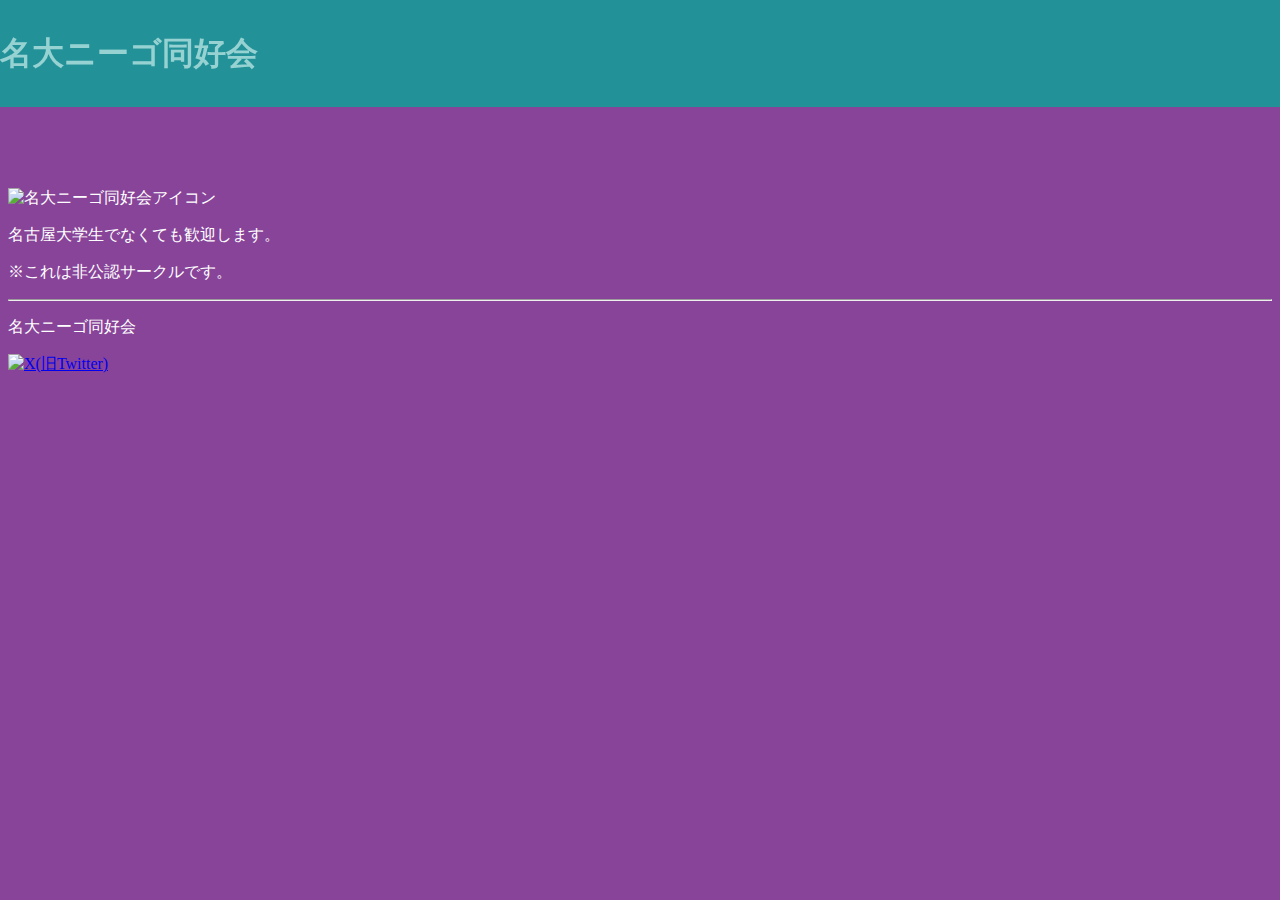
==== docs/index.html @ d1db82cb "Update index.html" ====
<!DOCTYPE html>
<html lang="ja">
  <head prefix="og: http://ogp.me/ns# fb: http://ogp.me/ns/ fb# prefix属性: http://ogp.me/ns/ prefix属性#">
    <meta charset="UTF-8">
    <meta property="og:url" content=" https;//drosha210.github.io/nu_nightcord_at_25/index.html" />
    <meta property="og:type" content="website" />
    <meta property="og:title" content=" 名大ニーゴ同好会ホームページ" />
    <meta property="og:description" content="名大ニーゴ同好会はニーゴを愛でる同好会です。気軽に参加してください。" />
    <meta property="og:site_name" content="名大ニーゴ同好会" />
    <meta property="og:image" content="https://k0210.github.io/nu_nightcord_at_25/image/___%E5%90%8D%E5%A4%A7_br_%E3%83%8B%E3%83%BC%E3%82%B4_br_%E7%A0%94%E7%A9%B6%E4%BC%9A___.png" />
    <meta name="twitter:card" content="summary_large_image" />
    <meta name="twitter:site" content="@25jinaito">
    <title>名大ニーゴ同好会</title>
    <meta name="viewport" content="width=device-width, initial-scale=1">
    <link rel="stylesheet" href="style.css">
    <link rel="icon" href="https://raw.githubusercontent.com/drosha210/nu_nightcord_at_25/main/image/favicon.ico" type="image/x-icon">
    <link rel="apple-touch-icon" href="https://raw.githubusercontent.com/drosha210/nu_nightcord_at_25/main/image/apple-touch-icon_180x180.png" sizes="180x180">
    <link rel="apple-touch-icon-precomposed" href="https://raw.githubusercontent.com/drosha210/nu_nightcord_at_25/main/image/apple-touch-icon_180x180.png" sizes="180x180">
    <link rel="icon" type="image/png" href="https://raw.githubusercontent.com/drosha210/nu_nightcord_at_25/main/image/android-chrome_192x192.png" sizes="192x192">
    <script src="main.js"></script>
    <link rel="manifest" href="manifest.webmanifest" />
  </head>
  <body>
    <header>
      <h1>名大ニーゴ同好会</h1>
    </header>
    <img alt="名大ニーゴ同好会アイコン" src="https://raw.githubusercontent.com/drosha210/nu_nightcord_at_25/main/image/frame_unite05_cheer%20(1).png" height=200 width=200>
    <main>
      <p>名古屋大学生でなくても歓迎します。</p>
      <p>※これは非公認サークルです。</p>
    </main>
    <footer>
      <hr>
      <p>名大ニーゴ同好会</p>
      <a href="https://twitter.com/25jinaito"><img alt="X(旧Twitter)" src="Twitter.svg" height=20 width=220></a>
    </footer>
  </body>
</html>
---- docs/style.css ----
@charset"UTF-8";
body {
	padding-top: 180px;
	background-color: #884499;
	color: rgba(255,255,255,255);
}
header {
	text-align: left;
	background-color: rgba(34,145,152,255);
	color: rgba(150,210,210,255);
	position: fixed;
	top: 0;
	left: 0;
	right: 0;
}
h1 {
	line-height: 2;
}
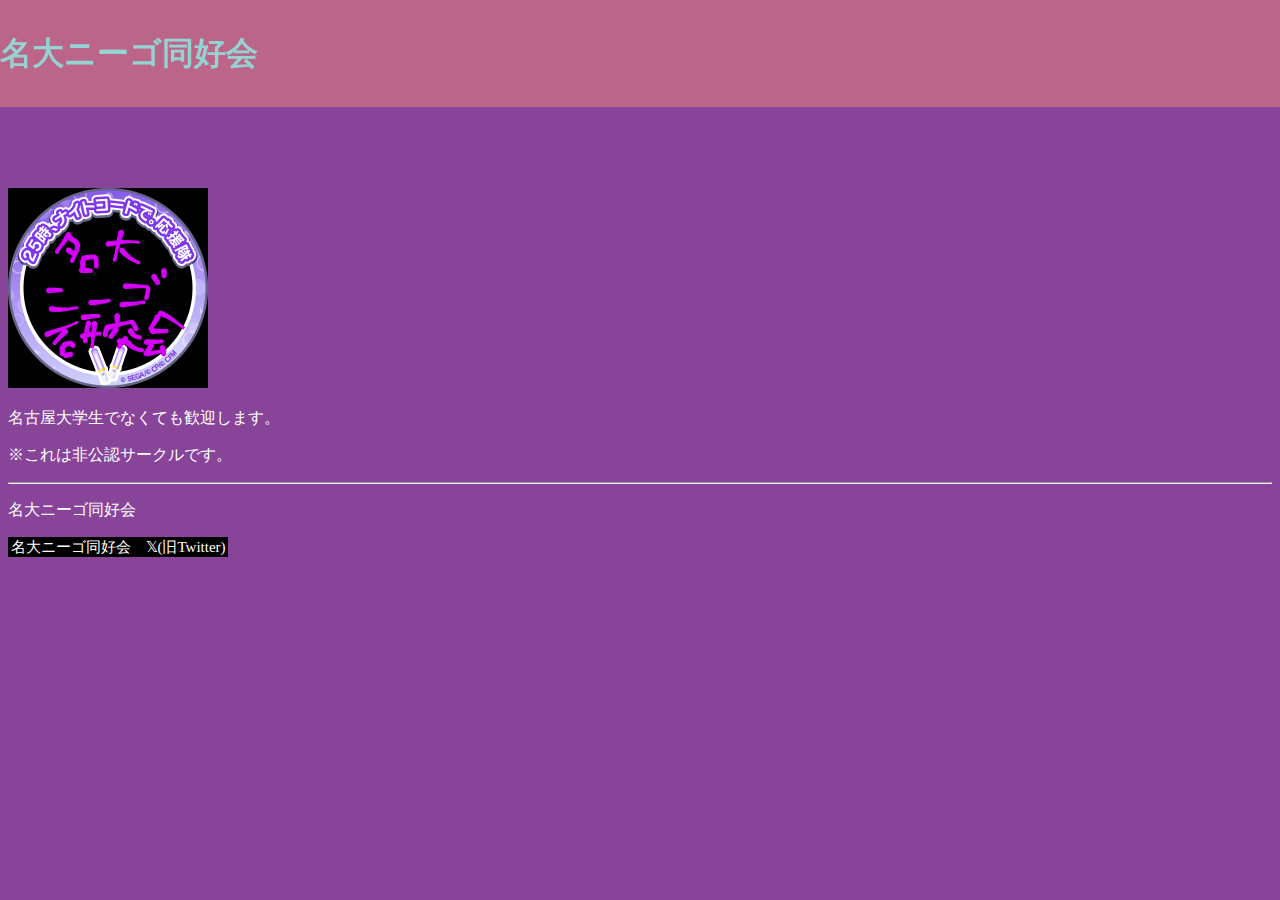
==== commit fa1369d9: "Merge pull request #1 from K0210/patch-1" ====
--- a/docs/index.html
+++ b/docs/index.html
@@ -2,21 +2,21 @@
 <html lang="ja">
   <head prefix="og: http://ogp.me/ns# fb: http://ogp.me/ns/ fb# prefix属性: http://ogp.me/ns/ prefix属性#">
     <meta charset="UTF-8">
-    <meta property="og:url" content=" https;//drosha210.github.io/nu_nightcord_at_25/index.html" />
+    <meta property="og:url" content=" https;//k0210.github.io/nu_nightcord_at_25/index.html" />
     <meta property="og:type" content="website" />
     <meta property="og:title" content=" 名大ニーゴ同好会ホームページ" />
     <meta property="og:description" content="名大ニーゴ同好会はニーゴを愛でる同好会です。気軽に参加してください。" />
     <meta property="og:site_name" content="名大ニーゴ同好会" />
-    <meta property="og:image" content="https://k0210.github.io/nu_nightcord_at_25/image/___%E5%90%8D%E5%A4%A7_br_%E3%83%8B%E3%83%BC%E3%82%B4_br_%E7%A0%94%E7%A9%B6%E4%BC%9A___.png" />
+    <meta property="og:image" content="https://raw.githubusercontent.com/drosha210/nu_nightcord_at_25/main/image/___%E5%90%8D%E5%A4%A7_br_%E3%83%8B%E3%83%BC%E3%82%B4_br_%E7%A0%94%E7%A9%B6%E4%BC%9A___.png" />
     <meta name="twitter:card" content="summary_large_image" />
     <meta name="twitter:site" content="@25jinaito">
     <title>名大ニーゴ同好会</title>
     <meta name="viewport" content="width=device-width, initial-scale=1">
     <link rel="stylesheet" href="style.css">
-    <link rel="icon" href="https://raw.githubusercontent.com/drosha210/nu_nightcord_at_25/main/image/favicon.ico" type="image/x-icon">
-    <link rel="apple-touch-icon" href="https://raw.githubusercontent.com/drosha210/nu_nightcord_at_25/main/image/apple-touch-icon_180x180.png" sizes="180x180">
-    <link rel="apple-touch-icon-precomposed" href="https://raw.githubusercontent.com/drosha210/nu_nightcord_at_25/main/image/apple-touch-icon_180x180.png" sizes="180x180">
-    <link rel="icon" type="image/png" href="https://raw.githubusercontent.com/drosha210/nu_nightcord_at_25/main/image/android-chrome_192x192.png" sizes="192x192">
+    <link rel="icon" href="https://k0210.github.io/25_night_at_25/image/favicon.ico" type="image/x-icon">
+    <link rel="apple-touch-icon" href="https://k0210.github.io/25_night_at_25/image/apple-touch-icon_180x180.png" sizes="180x180">
+    <link rel="apple-touch-icon-precomposed" href="https://k0210.github.io/25_night_at_25/image/apple-touch-icon_180x180.png" sizes="180x180">
+    <link rel="icon" type="image/png" href="https://k0210.github.io/nu_nightcord_at_25/image/android-chrome_192x192.png" sizes="192x192">
     <script src="main.js"></script>
     <link rel="manifest" href="manifest.webmanifest" />
   </head>
@@ -24,7 +24,7 @@
     <header>
       <h1>名大ニーゴ同好会</h1>
     </header>
-    <img alt="名大ニーゴ同好会アイコン" src="https://raw.githubusercontent.com/drosha210/nu_nightcord_at_25/main/image/frame_unite05_cheer%20(1).png" height=200 width=200>
+    <img alt="名大ニーゴ同好会アイコン" src="https://k0210.github.io/nu_nightcord_at_25/image/frame_unite05_cheer%20(1).png" height=200 width=200>
     <main>
       <p>名古屋大学生でなくても歓迎します。</p>
       <p>※これは非公認サークルです。</p>
--- a/docs/style.css
+++ b/docs/style.css
@@ -6,7 +6,7 @@
 }
 header {
 	text-align: left;
-	background-color: rgba(34,145,152,255);
+	background-color: #bb6688;
 	color: rgba(150,210,210,255);
 	position: fixed;
 	top: 0;
@@ -16,3 +16,15 @@
 h1 {
 	line-height: 2;
 }
+.K {
+	background-color: #bb6688;
+}
+.\0096ea {
+	background-color: #8888cc;
+}
+.\003048\00306a\00306a\003093 {
+	background-color: #ccbb88;
+}
+.Amia {
+	background-color: #ddaacc;
+}
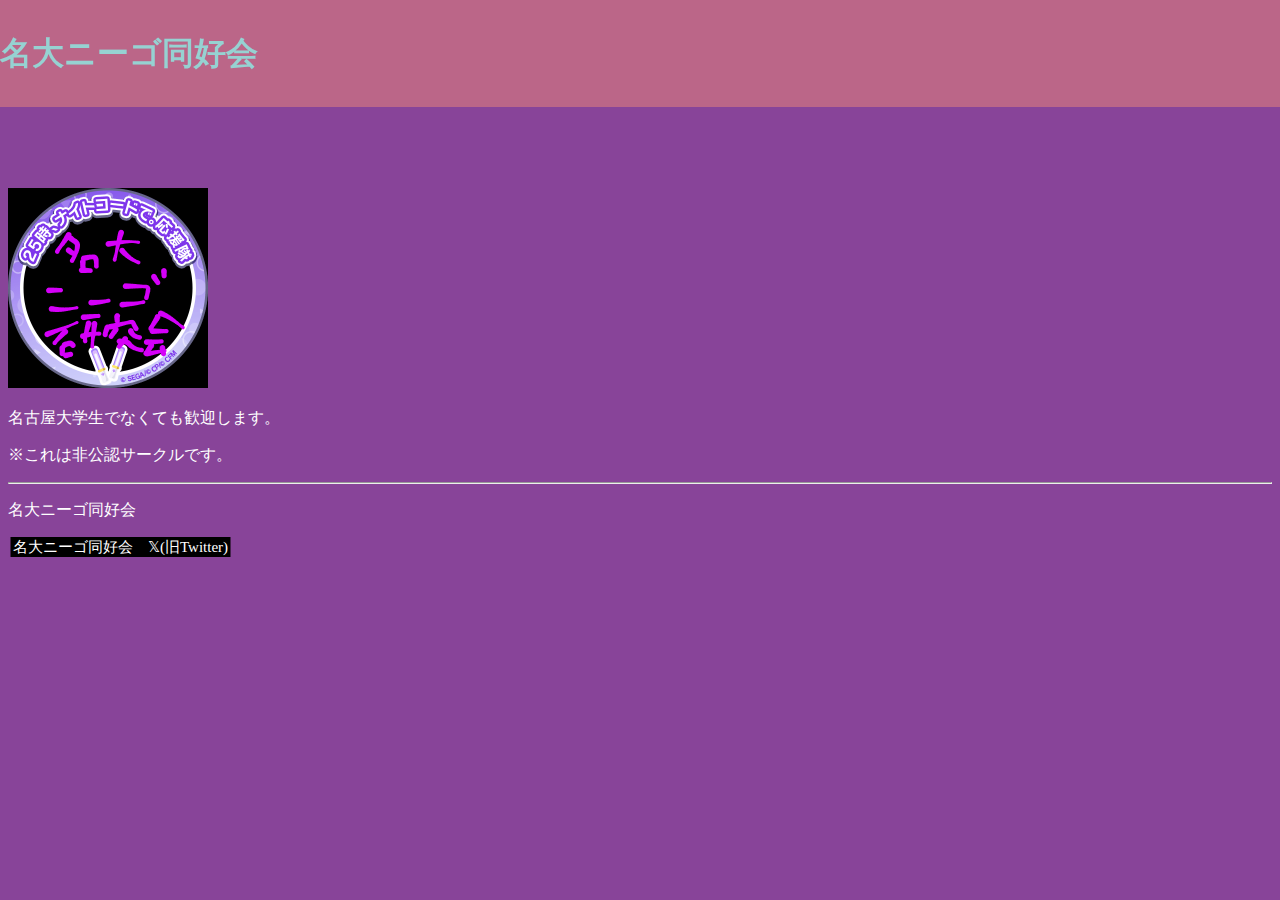
==== commit 140d7e91: "Update index.html" ====
--- a/docs/index.html
+++ b/docs/index.html
@@ -32,7 +32,7 @@
     <footer>
       <hr>
       <p>名大ニーゴ同好会</p>
-      <a href="https://twitter.com/25jinaito"><img alt="X(旧Twitter)" src="Twitter.svg" height=20 width=220></a>
+      <a href="https://twitter.com/25jinaito"><img alt="X(旧Twitter)" src="Twitter.svg" height=20 width=225></a>
     </footer>
   </body>
 </html>
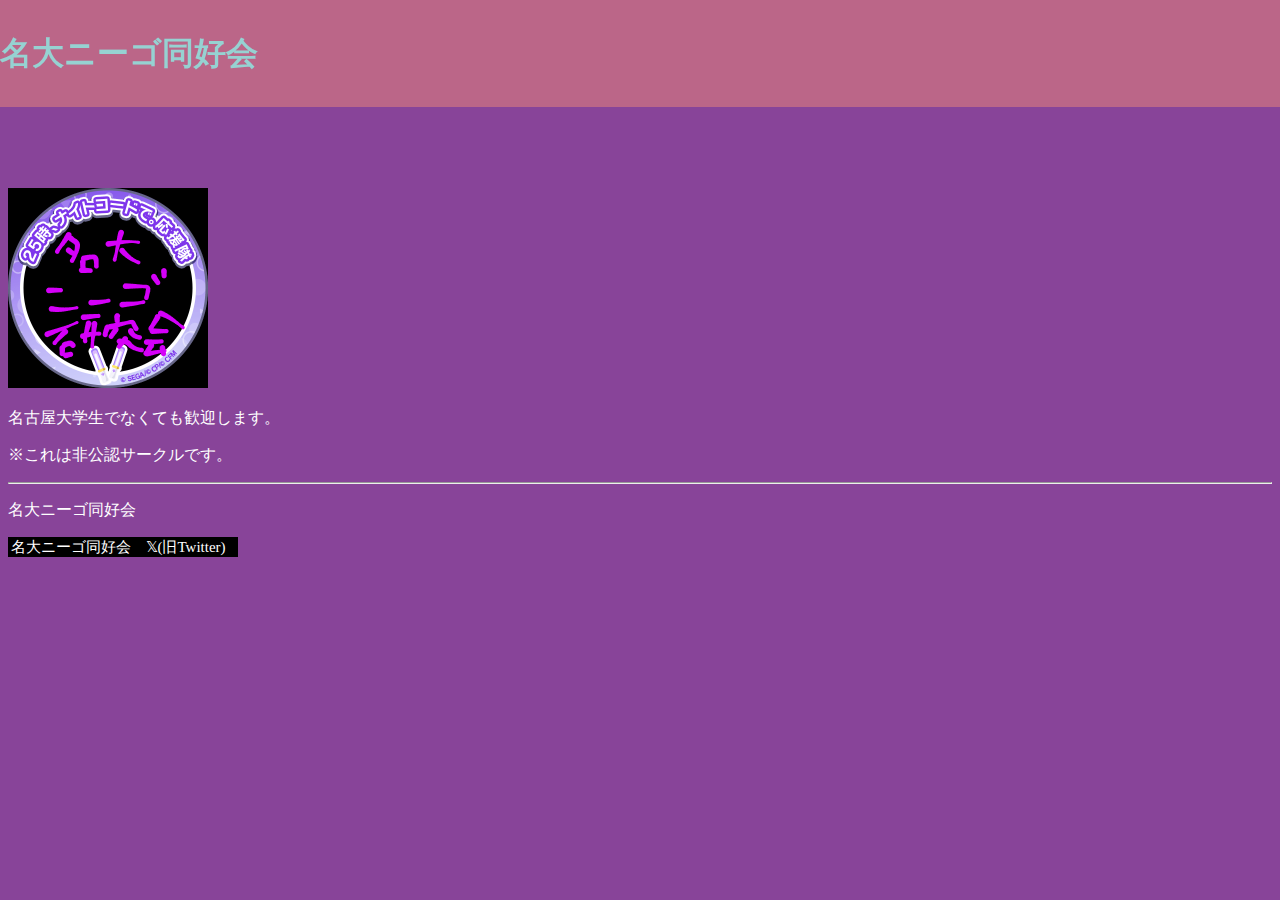
==== commit 2d5c7c27: "Update index.html" ====
--- a/docs/index.html
+++ b/docs/index.html
@@ -32,7 +32,7 @@
     <footer>
       <hr>
       <p>名大ニーゴ同好会</p>
-      <a href="https://twitter.com/25jinaito"><img alt="X(旧Twitter)" src="Twitter.svg" height=20 width=225></a>
+      <a href="https://twitter.com/25jinaito"><img alt="X(旧Twitter)" src="Twitter.svg" height=20 width=230></a>
     </footer>
   </body>
 </html>
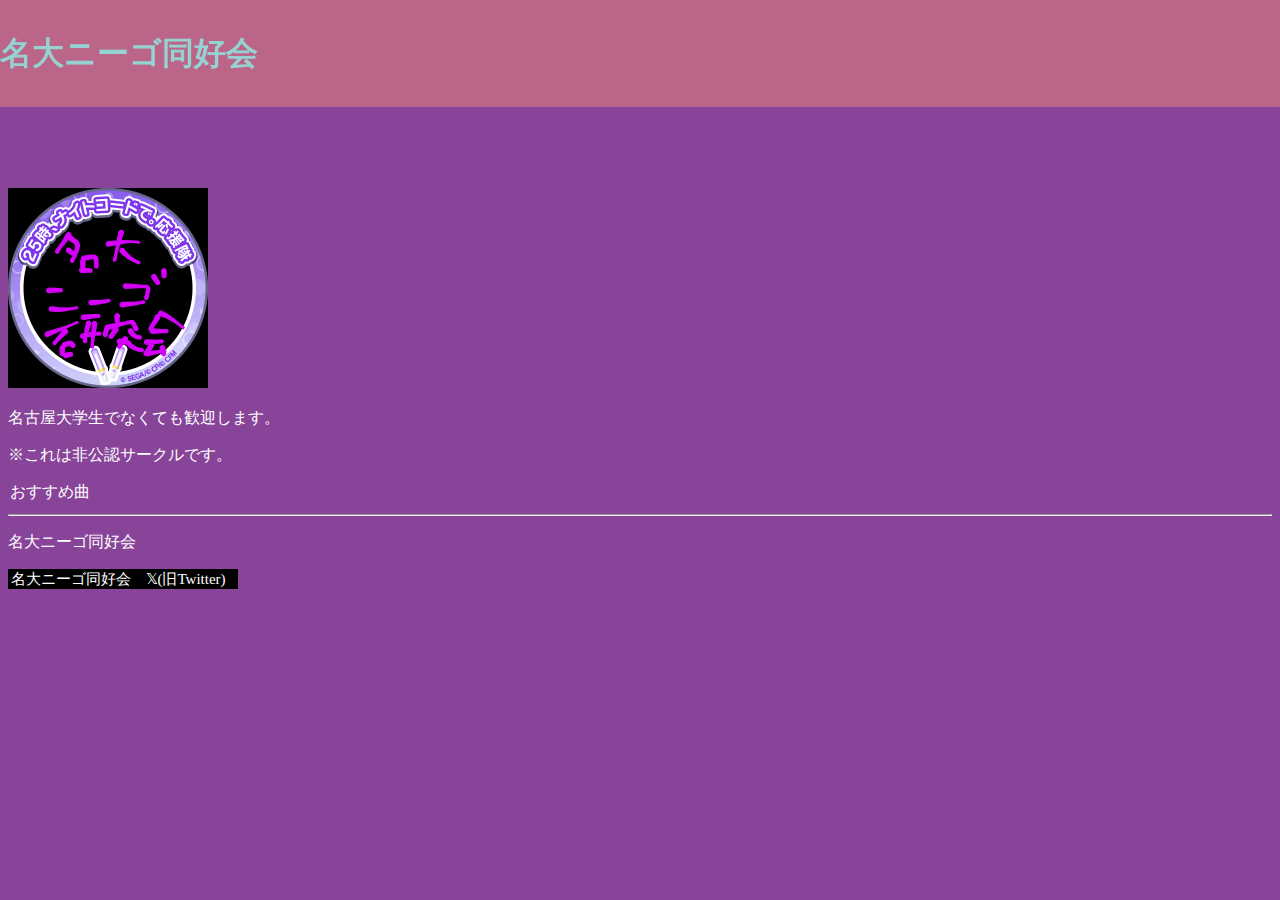
==== commit 3c61a5a1: "Update index.html" ====
--- a/docs/index.html
+++ b/docs/index.html
@@ -29,6 +29,7 @@
       <p>名古屋大学生でなくても歓迎します。</p>
       <p>※これは非公認サークルです。</p>
     </main>
+    <a href="music.html"><img alt="おすすめ曲" src="https://k0210.github.io/nu_nightcord_at_25/image/song.svg" height=20 width=100></a>
     <footer>
       <hr>
       <p>名大ニーゴ同好会</p>
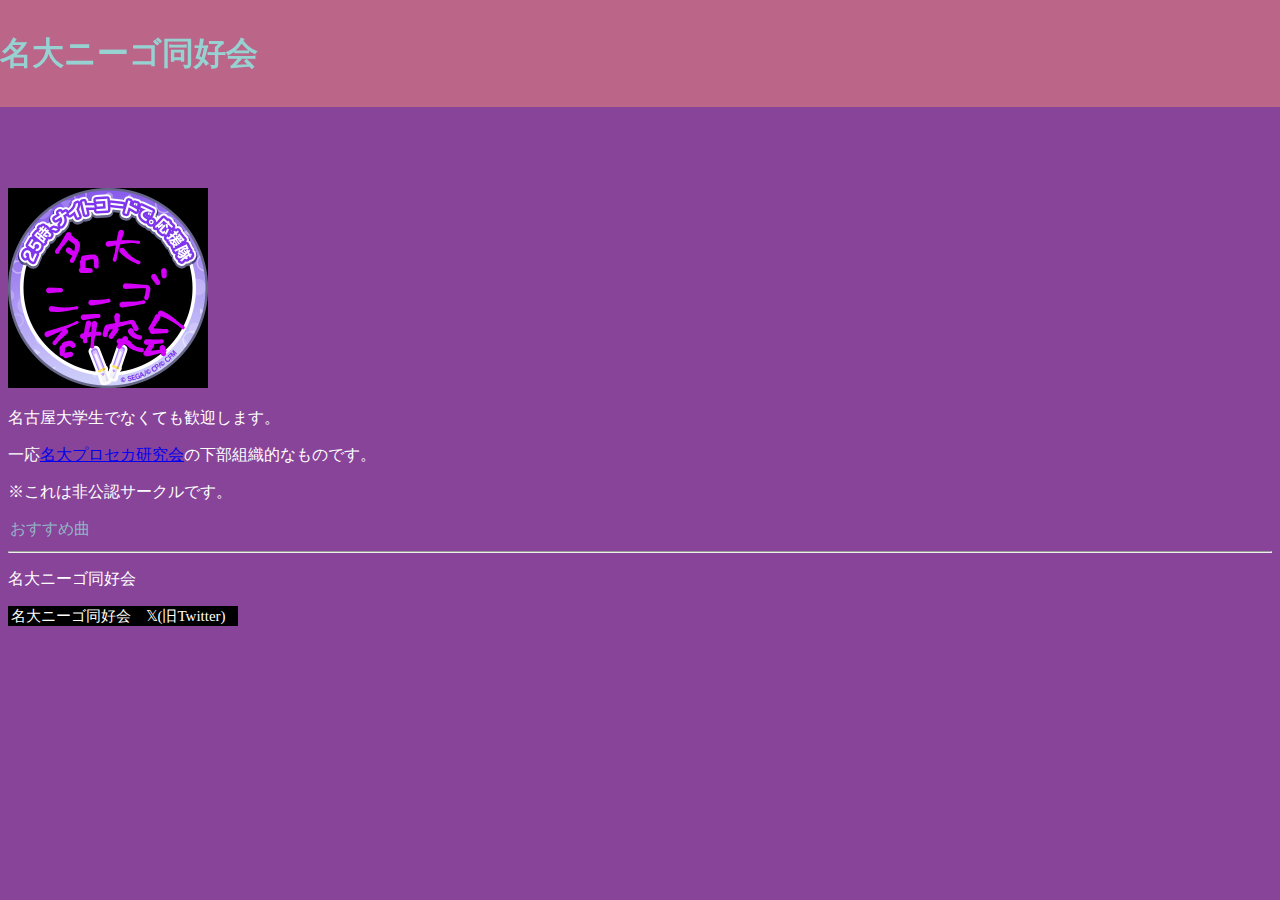
==== commit 48c5e111: "Update index.html" ====
--- a/docs/index.html
+++ b/docs/index.html
@@ -27,6 +27,7 @@
     <img alt="名大ニーゴ同好会アイコン" src="https://k0210.github.io/nu_nightcord_at_25/image/frame_unite05_cheer%20(1).png" height=200 width=200>
     <main>
       <p>名古屋大学生でなくても歓迎します。</p>
+      <p>一応<a href="drosha210.github.io/meidaipjsk/">名大プロセカ研究会</a>の下部組織的なものです。</p>
       <p>※これは非公認サークルです。</p>
     </main>
     <a href="music.html"><img alt="おすすめ曲" src="https://k0210.github.io/nu_nightcord_at_25/image/song.svg" height=20 width=100></a>
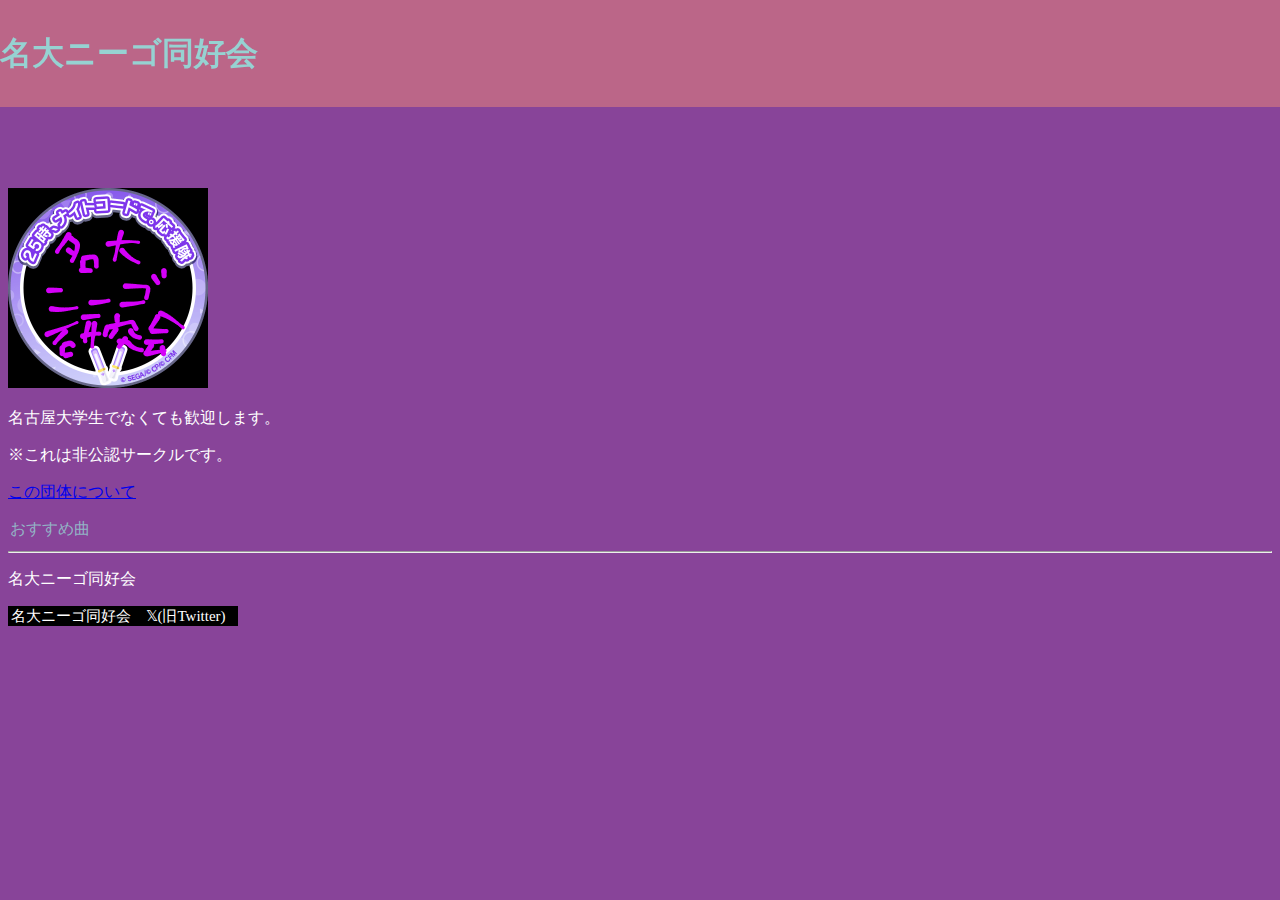
==== commit 2332301a: "Update index.html" ====
--- a/docs/index.html
+++ b/docs/index.html
@@ -27,8 +27,8 @@
     <img alt="名大ニーゴ同好会アイコン" src="https://k0210.github.io/nu_nightcord_at_25/image/frame_unite05_cheer%20(1).png" height=200 width=200>
     <main>
       <p>名古屋大学生でなくても歓迎します。</p>
-      <p>一応<a href="drosha210.github.io/meidaipjsk/">名大プロセカ研究会</a>の下部組織的なものです。</p>
       <p>※これは非公認サークルです。</p>
+      <p></p><a href="meidaipjsk/">この団体について</a></p>
     </main>
     <a href="music.html"><img alt="おすすめ曲" src="https://k0210.github.io/nu_nightcord_at_25/image/song.svg" height=20 width=100></a>
     <footer>
